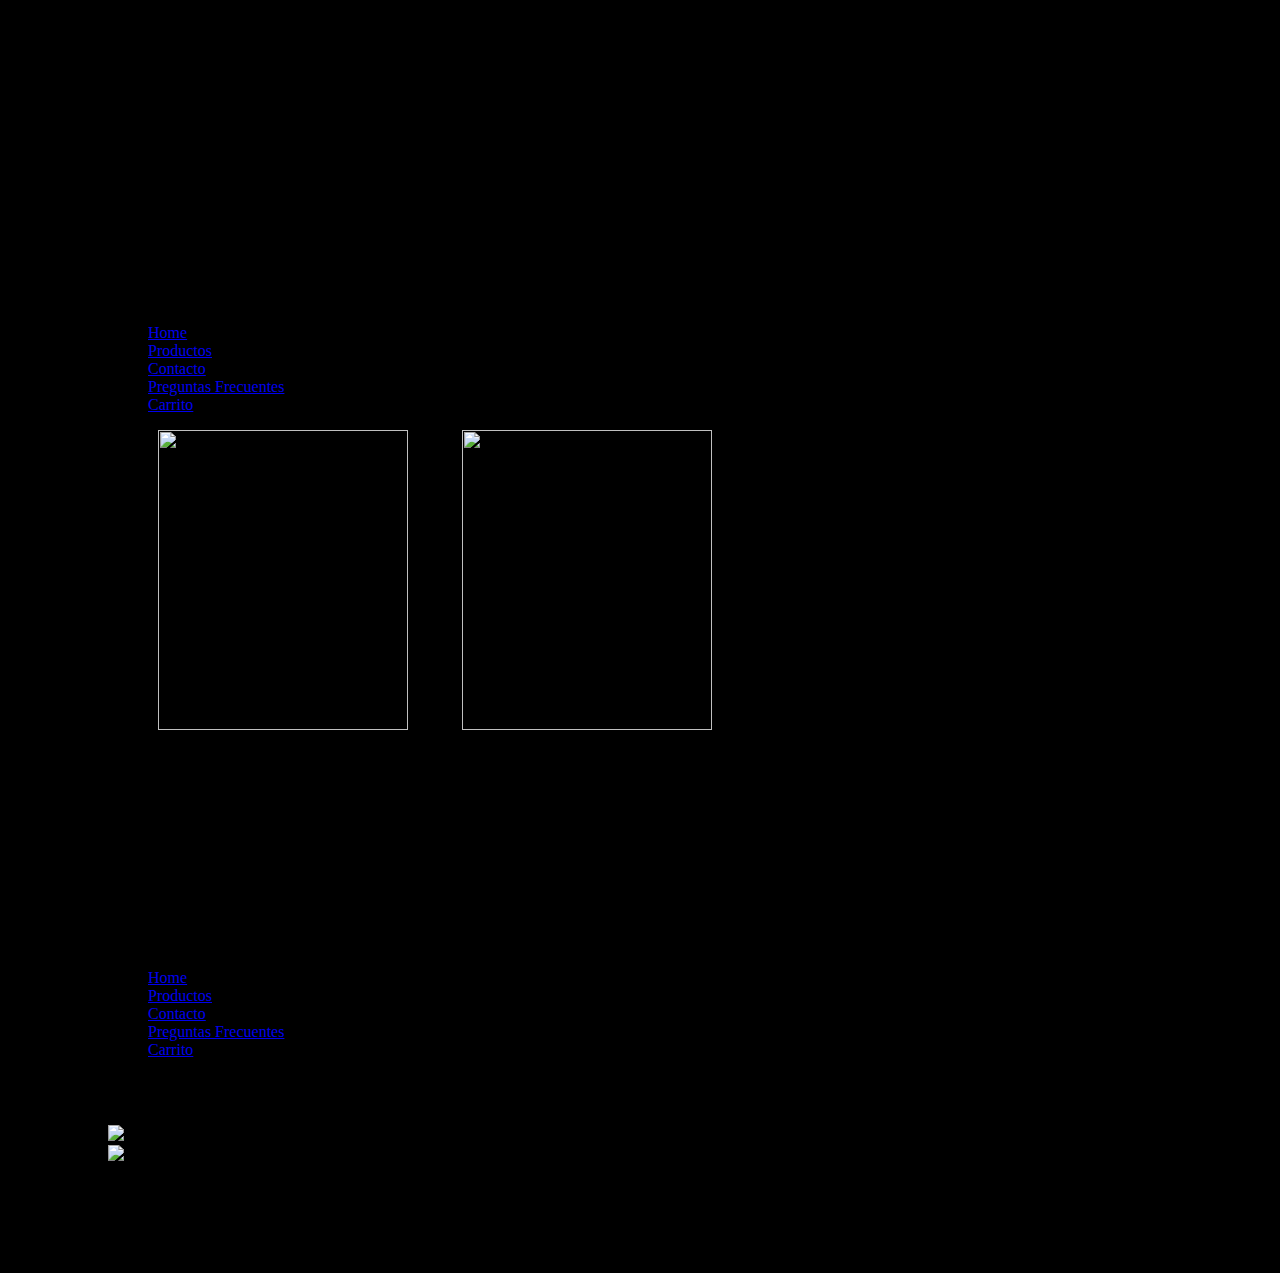
==== index.html @ 3e064f8c "first commit" ====
<!DOCTYPE html>
<html lang="en">
<head>
    <meta charset="UTF-8">
    <meta http-equiv="X-UA-Compatible" content="IE=edge">
    <meta name="viewport" content="width=device-width, initial-scale=1.0">
<title> Black Sheep</title>
<link rel="stylesheet" href="estilos.css">
<link rel="preconnect" href="https://fonts.gstatic.com">
<link href="https://fonts.googleapis.com/css2?family=Pirata+One&display=swap" rel="stylesheet">
<style>body{background-color:black;padding: 100px;} h1 {background-image: url(logo2.jpg);background-size: cover;height: 200px;margin: 0px;} h2{text-align:center;}</style>


</head>

<body>
<div id="grad">
    <h1> Black Sheep </h1>

    <nav>
        <div id="menu">
        <ul>
        <li><a href="index.html">Home</a></li>
 <li><a href="Productos.html">Productos</a></li>
<li><a href="Contacto.html">Contacto</a></li>
<li><a href="Preguntas_Frecuentes.html">Preguntas Frecuentes</a></li>
<li><a href="Carrito.html">Carrito</a></li>
        </ul>
    </div>
    </nav>

   <div id="imagen"> 
 <img src="remera 3.jpg" style="width:250px;height:300px; margin: 0px 50px;" >
<img src="remera 2.jpg" style="width: 250px;height: 300px;" class="remera2">
</div>

<h2 class="inicio">Elige, paga y recibe tu pedido sin moverte de tu casa</h2>

</div>

<footer>
    <div class="contenido">
        <div class="columna1">
        <h2>Sobre nosotros</h2> <p> Black Sheep es un proyecto que se enfoca en un mensaje claro: todos pueden verse bien con nuestras prendas. 
        La marca ofrece una gran variedad de talles, frases realmente motivadoras y diseños basados en tendencias que favorecen todos los cuerpos. 
        Además, al fabricar desde cero nuestras propias prendas,  nos aseguramos de que lo que adquieran nuestros clientes sea unico y de la mejor calidad.</p>
    </div>

    <div class="columna3">
        <h2>Navegacion</h2>
        <ul>
            <li><a href="index.html">Home</a></li>
     <li><a href="Productos.html">Productos</a></li>
    <li><a href="Contacto.html">Contacto</a></li>
    <li><a href="Preguntas_Frecuentes.html">Preguntas Frecuentes</a></li>
    <li><a href="Carrito.html">Carrito</a></li>
            </ul>

    </div>

    <div class="columna2">
        <h2>Informacion de Contacto</h2>
        <div class="row">
            <img src="celu.png">
            <label>11 57013769</label>
        </div>
        <div class="row2">
            <img src="ig.png">
            <label>instagram.com/blacksheep</label>

        </div>

        



    </div>

</footer>


</body>
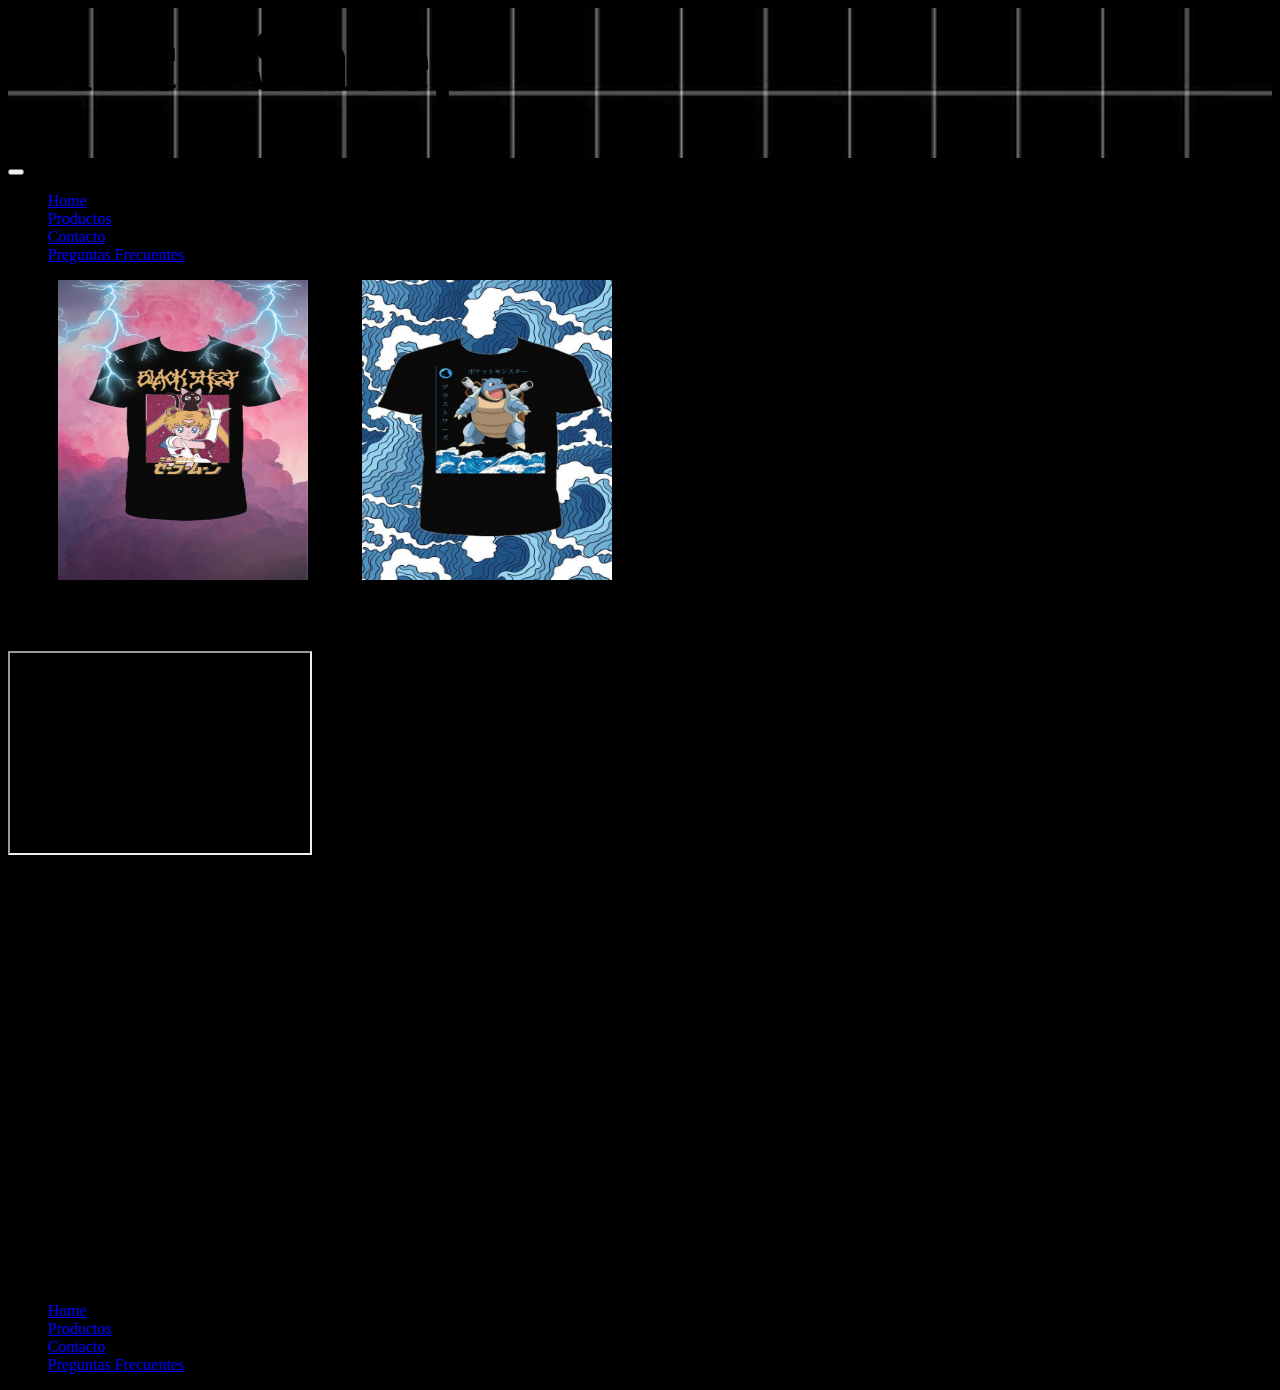
==== commit 73e1e9fa: "Update index.html" ====
--- a/index.html
+++ b/index.html
@@ -4,30 +4,43 @@
     <meta charset="UTF-8">
     <meta http-equiv="X-UA-Compatible" content="IE=edge">
     <meta name="viewport" content="width=device-width, initial-scale=1.0">
-<title> Black Sheep</title>
-<link rel="stylesheet" href="estilos.css">
+<title> Tienda Online de Black Sheep</title>
+<link rel="stylesheet" href="style.css">
 <link rel="preconnect" href="https://fonts.gstatic.com">
 <link href="https://fonts.googleapis.com/css2?family=Pirata+One&display=swap" rel="stylesheet">
-<style>body{background-color:black;padding: 100px;} h1 {background-image: url(logo2.jpg);background-size: cover;height: 200px;margin: 0px;} h2{text-align:center;}</style>
-
-
+<link rel="stylesheet" href="css/bootstrap.min.css">
+<style>body{background-color:black;} h1 {background-image: url(logo2.jpg);background-size: cover;height: 150px;margin: 0px;font-size: 90px;} h2{text-align:center;}</style>
+<meta name="description" content="Comprá productos de Indumentaria por internet.Hacé tu pedido, pagalo online y recibilo donde quieras.">
+<meta name="keywords" content="ropa sin genero,black,Sheep">
 </head>
 
 <body>
+    <script src="https://cdn.jsdelivr.net/npm/@popperjs/core@2.9.2/dist/umd/popper.min.js" integrity="sha384-IQsoLXl5PILFhosVNubq5LC7Qb9DXgDA9i+tQ8Zj3iwWAwPtgFTxbJ8NT4GN1R8p" crossorigin="anonymous"></script>
+<script src="js/bootstrap.min.js"></script>
 <div id="grad">
     <h1> Black Sheep </h1>
-
-    <nav>
-        <div id="menu">
-        <ul>
-        <li><a href="index.html">Home</a></li>
- <li><a href="Productos.html">Productos</a></li>
-<li><a href="Contacto.html">Contacto</a></li>
-<li><a href="Preguntas_Frecuentes.html">Preguntas Frecuentes</a></li>
-<li><a href="Carrito.html">Carrito</a></li>
-        </ul>
-    </div>
-    </nav>
+   <nav class="navbar navbar-expand-lg navbar-light bg-light">
+    <div class="container-fluid">
+        <button class="navbar-toggler" type="button" data-bs-toggle="collapse" data-bs-target="#navbarSupportedContent" aria-controls="navbarSupportedContent" aria-expanded="false" aria-label="Toggle navigation">
+          <span class="navbar-toggler-icon"></span>
+        </button>
+        <div class="collapse navbar-collapse" id="navbarSupportedContent">
+          <ul class="navbar-nav me-auto mb-2 mb-lg-0">
+              <li class="nav-item">
+                <a class="nav-link active" href="index.html">Home</a>
+              </li>
+              <li class="nav-item">
+                <a class="nav-link active" href="Productos.html">Productos</a>
+              </li>
+              <li class="nav-item dropdown">
+                <a class="nav-link active " href="Contacto.html" > Contacto </a>
+                <li class="nav-item">
+                    <a class="nav-link active" href="Preguntas_Frecuentes.html">Preguntas Frecuentes</a>
+                </li>
+               
+          </div>
+        </div>
+      </nav>
 
    <div id="imagen"> 
  <img src="remera 3.jpg" style="width:250px;height:300px; margin: 0px 50px;" >
@@ -36,48 +49,86 @@
 
 <h2 class="inicio">Elige, paga y recibe tu pedido sin moverte de tu casa</h2>
 
+<iframe src="https://www.google.com/maps/embed?pb=!1m18!1m12!1m3!1d3284.2272020425676!2d-58.441551485195404!3d-34.598415864723634!2m3!1f0!2f0!3f0!3m2!1i1024!2i768!4f13.1!3m3!1m2!1s0x95bcca74a4e64ccf%3A0x6998e70ef178bffe!2sMalabia%20444%2C%20C1414%20DLJ%2C%20Buenos%20Aires!5e0!3m2!1ses!2sar!4v1628177422862!5m2!1ses!2sar" width="300" height="200" style="border:2;" allowfullscreen="" loading="lazy"></iframe>
+
+<p class="mapa">Luego de las 48hs. de confirmada la compra podés retirar el pedido 
+en Malabia 444 los Lunes, Miércoles y Viernes de 9 a 14 hs.</p>
+
+
+<footer class="footer-section">
+  <div class="container">
+      <div class="footer-cta pt-5 pb-5">
+          <div class="row">
+              <div class="col-xl-4 col-md-4 mb-30">
+                  <div class="single-cta">
+                      <i class="fas fa-map-marker-alt"></i>
+                      <div class="cta-text">
+                          <h4>Find us</h4>
+                          <span>Malavia 444</span>
+                      </div>
+                  </div>
+              </div>
+              <div class="col-xl-4 col-md-4 mb-30">
+                  <div class="single-cta">
+                      <i class="fas fa-phone"></i>
+                      <div class="cta-text">
+                          <h4>Call us</h4>
+                          <span>1557013769</span>
+                      </div>
+                  </div>
+              </div>
+              <div class="col-xl-4 col-md-4 mb-30">
+                  <div class="single-cta">
+                      <i class="far fa-envelope-open"></i>
+                      <div class="cta-text">
+                          <h4>Mail us</h4>
+                          <span>Blacksheep@gmail.com</span>
+                      </div>
+                  </div>
+              </div>
+          </div>
+      </div>
+      <div class="footer-content pt-5 pb-5">
+          <div class="row">
+              <div class="col-xl-4 col-lg-4 mb-50">
+                  <div class="footer-widget">
+                      <div class="footer-logo">
+                          <a href="index.html"></a>
+                      </div>
+                      <div class="footer-text">
+                        <h4>About Us</h4>
+                          <p>Black Sheep es un proyecto que se enfoca en un mensaje claro: todos pueden verse bien con nuestras prendas. 
+                            La marca ofrece una gran variedad de talles, frases realmente motivadoras y diseños basados en tendencias que favorecen todos los cuerpos. 
+                            Además, al fabricar desde cero nuestras propias prendas,  nos aseguramos de que lo que adquieran nuestros clientes sea unico y de la mejor calidad.</p>
+                      </div>
+                     
+                  </div>
+              </div>
+              <div class="col-xl-4 col-lg-4 col-md-6 mb-30">
+                  <div class="footer-widget">
+                      <div class="footer-widget-heading">
+                          <h3>Navegacion</h3>
+                      </div>
+                      <ul>
+                          <li><a href="index.html">Home</a></li>
+                          <li><a href="Productos.html">Productos</a></li>
+                          <li><a href="Contacto.html">Contacto</a></li>
+                          <li><a href="Preguntas_Frecuentes.html">Preguntas Frecuentes</a></li>
+                          
+                      </ul>
+                  </div>
+              </div>
+            
+          </div>
+      </div>
+  </div>
+ 
+</footer>
+
+</body>
+
 </div>
-
-<footer>
-    <div class="contenido">
-        <div class="columna1">
-        <h2>Sobre nosotros</h2> <p> Black Sheep es un proyecto que se enfoca en un mensaje claro: todos pueden verse bien con nuestras prendas. 
-        La marca ofrece una gran variedad de talles, frases realmente motivadoras y diseños basados en tendencias que favorecen todos los cuerpos. 
-        Además, al fabricar desde cero nuestras propias prendas,  nos aseguramos de que lo que adquieran nuestros clientes sea unico y de la mejor calidad.</p>
-    </div>
-
-    <div class="columna3">
-        <h2>Navegacion</h2>
-        <ul>
-            <li><a href="index.html">Home</a></li>
-     <li><a href="Productos.html">Productos</a></li>
-    <li><a href="Contacto.html">Contacto</a></li>
-    <li><a href="Preguntas_Frecuentes.html">Preguntas Frecuentes</a></li>
-    <li><a href="Carrito.html">Carrito</a></li>
-            </ul>
-
-    </div>
-
-    <div class="columna2">
-        <h2>Informacion de Contacto</h2>
-        <div class="row">
-            <img src="celu.png">
-            <label>11 57013769</label>
-        </div>
-        <div class="row2">
-            <img src="ig.png">
-            <label>instagram.com/blacksheep</label>
-
-        </div>
-
-        
 
 
 
-    </div>
 
-</footer>
-
-
-</body>
-
